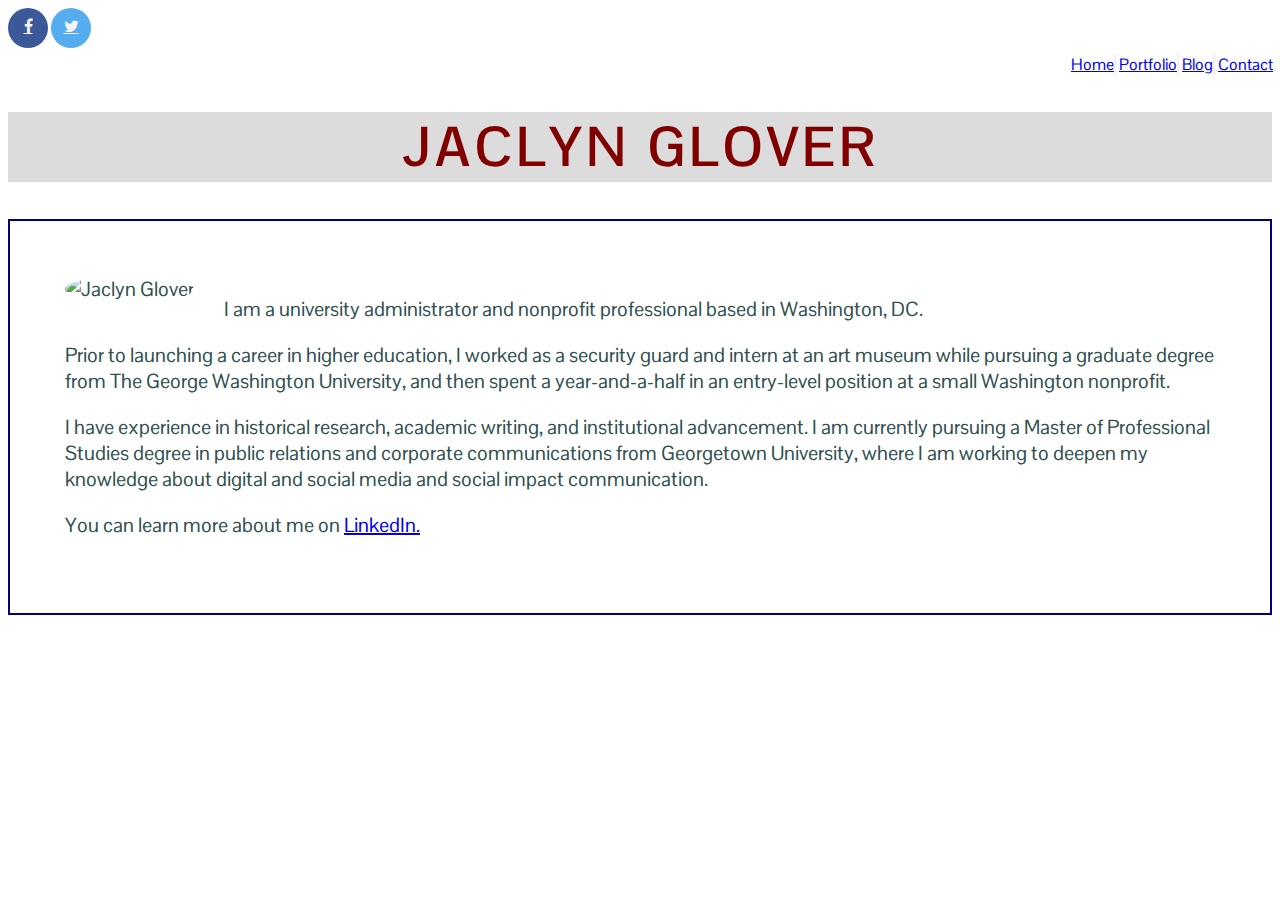
==== homepage.html @ d6f15438 "Added prototype homepage code" ====
<!DOCTYPE html>
<html>
  <head>
    <link href="homepage.css" type="text/css" rel="stylesheet">
    <link href="https://fonts.googleapis.com/css?family=Pontano+Sans" rel="stylesheet" type="text/css">
    <link href="https://cdnjs.cloudflare.com/ajax/libs/font-awesome/4.7.0/css/font-awesome.min.css" rel="stylesheet">
      <a href="https://www.facebook.com/jaclyn.glover.1" class="fa fa-facebook" target="_blank"></a>
      <a href="https://twitter.com/jaclyn_glov" class="fa fa-twitter" target="_blank"></a>

    <div class="navigation">
      <ul>
        <li><a href="home.asp">Home</a></li>
        <li><a href="portfolio.asp">Portfolio</a></li>
        <li><a href="blog.asp">Blog</a></li>
        <li><a href="contact.asp">Contact</a></li>
      </ul>
    </div>
    <title>Jaclyn Glover</title>
  </head>

  <body>
    <div class="header">
      <h1>Jaclyn Glover</h1>
    </div>

    <!-- Brief biography-->
    <div class="paragraphs">
      <img src="https://media.licdn.com/mpr/mpr/shrinknp_400_400/AAEAAQAAAAAAAAc4AAAAJDU1M2VhYmVkLTFiYmQtNGM1OS05M2I2LWYzMDRjYTliZjIxYQ.jpg" align="left" alt="Jaclyn Glover" class="headshot"/>
      <p>I am a university administrator and nonprofit professional based in Washington, DC.</p>
      <p>Prior to launching a career in higher education, I worked as a security guard and intern at an art museum while pursuing a graduate degree from The George Washington University, and then spent a year-and-a-half in an entry-level position at a small Washington nonprofit.</p>
      <p>I have experience in historical research, academic writing, and institutional advancement. I am currently pursuing a Master of Professional Studies degree in public relations and corporate communications from Georgetown University, where I am working to deepen my knowledge about digital and social media and social impact communication.</p>
      <p>You can learn more about me on <a href="https://www.linkedin.com/in/jaclyn-glover/" target="_blank">LinkedIn.</a>
    </div>

  </body>
</html>
---- homepage.css ----
* {
  font-family: "Pontano Sans", sans-serif;
}

.fa {
  padding: 10px;
  overflow: hidden;
  font-size: 20px;
  width: 20px;
  height: 20px;
  text-align: center;
  border-radius: 50%;
}

.fa-facebook {
  background: #3B5998;
  color: WhiteSmoke;
}

.fa-twitter {
  background: #55ACEE;
  color: WhiteSmoke;
}

ul {
  list-style-type: none;
  margin: 1px;
  padding: 0;
  overflow: hidden;
  text-align: right;
  width: 100%;
  height: 100%;
  top: 0;
}

li {
  display: inline;
  font-size: 16px;
  color: Navy;
  text-align: center;
  border-right: 2px solid rgb(245, 238, 247);
}

li:last-child {
  border-right: none;
}

h1 {
  font-size: 55px;
  font-weight: bold;
  letter-spacing: 4px;
  color: Maroon; 
  text-transform: uppercase;
  text-align: center;
  background-color: Gainsboro;
}

.paragraphs {
  font-size: 20px;
  color: DarkSlateGray;
  text-align: left;
  display: inline-block;
  border: 2px solid Navy;
  margin-top: 20px 60px 20px 60px;
  padding: 55px;
}

.headshot {
  float: left;
  margin-right: 30px;
  border-radius: 50%;
}
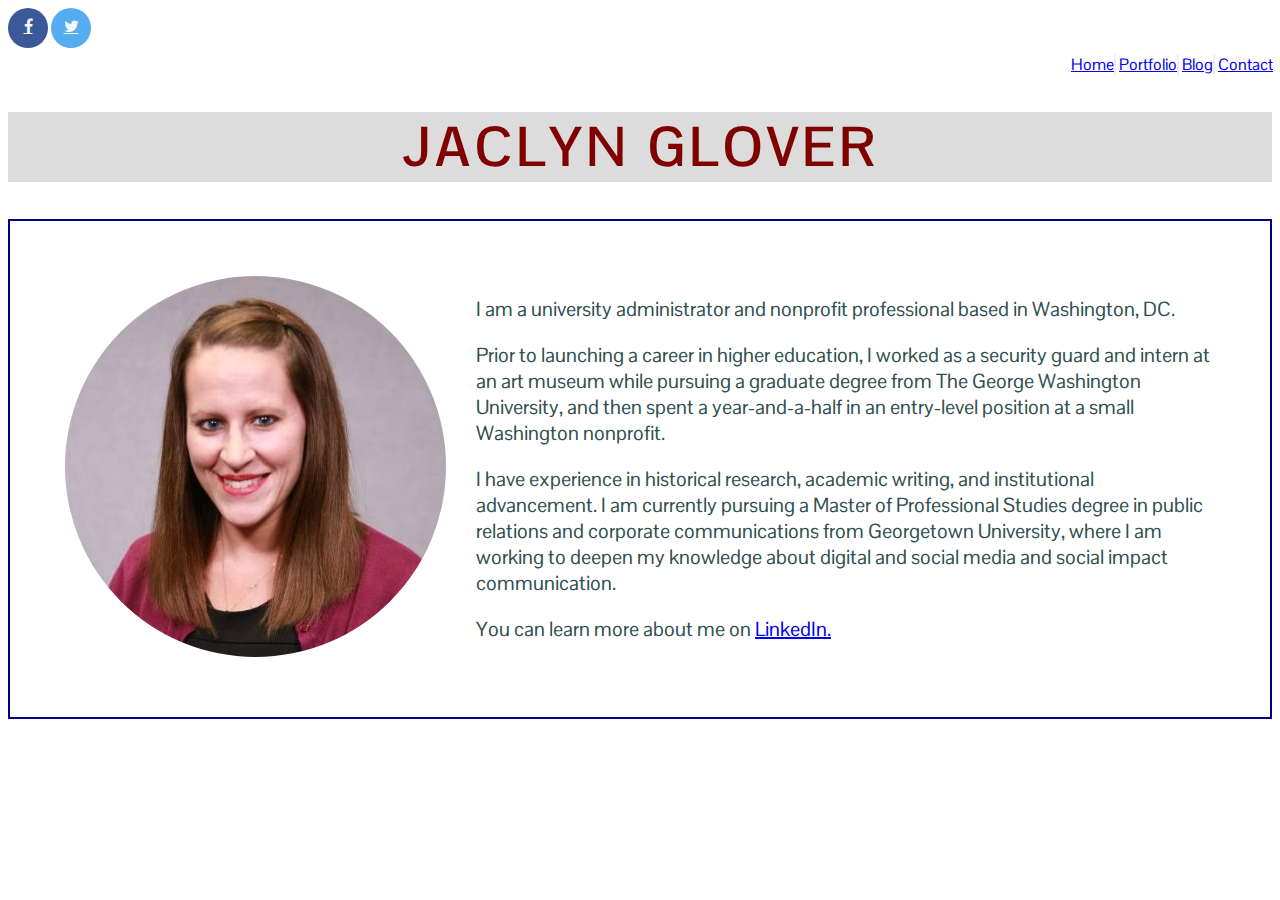
==== commit a452d684: "Removed image hotlink and replaced with directory file" ====
--- a/homepage.html
+++ b/homepage.html
@@ -25,7 +25,7 @@
 
     <!-- Brief biography-->
     <div class="paragraphs">
-      <img src="https://media.licdn.com/mpr/mpr/shrinknp_400_400/AAEAAQAAAAAAAAc4AAAAJDU1M2VhYmVkLTFiYmQtNGM1OS05M2I2LWYzMDRjYTliZjIxYQ.jpg" align="left" alt="Jaclyn Glover" class="headshot"/>
+      <img src="images/headshot.jpg" align="left" alt="Jaclyn Glover" class="headshot"/>
       <p>I am a university administrator and nonprofit professional based in Washington, DC.</p>
       <p>Prior to launching a career in higher education, I worked as a security guard and intern at an art museum while pursuing a graduate degree from The George Washington University, and then spent a year-and-a-half in an entry-level position at a small Washington nonprofit.</p>
       <p>I have experience in historical research, academic writing, and institutional advancement. I am currently pursuing a Master of Professional Studies degree in public relations and corporate communications from Georgetown University, where I am working to deepen my knowledge about digital and social media and social impact communication.</p>
